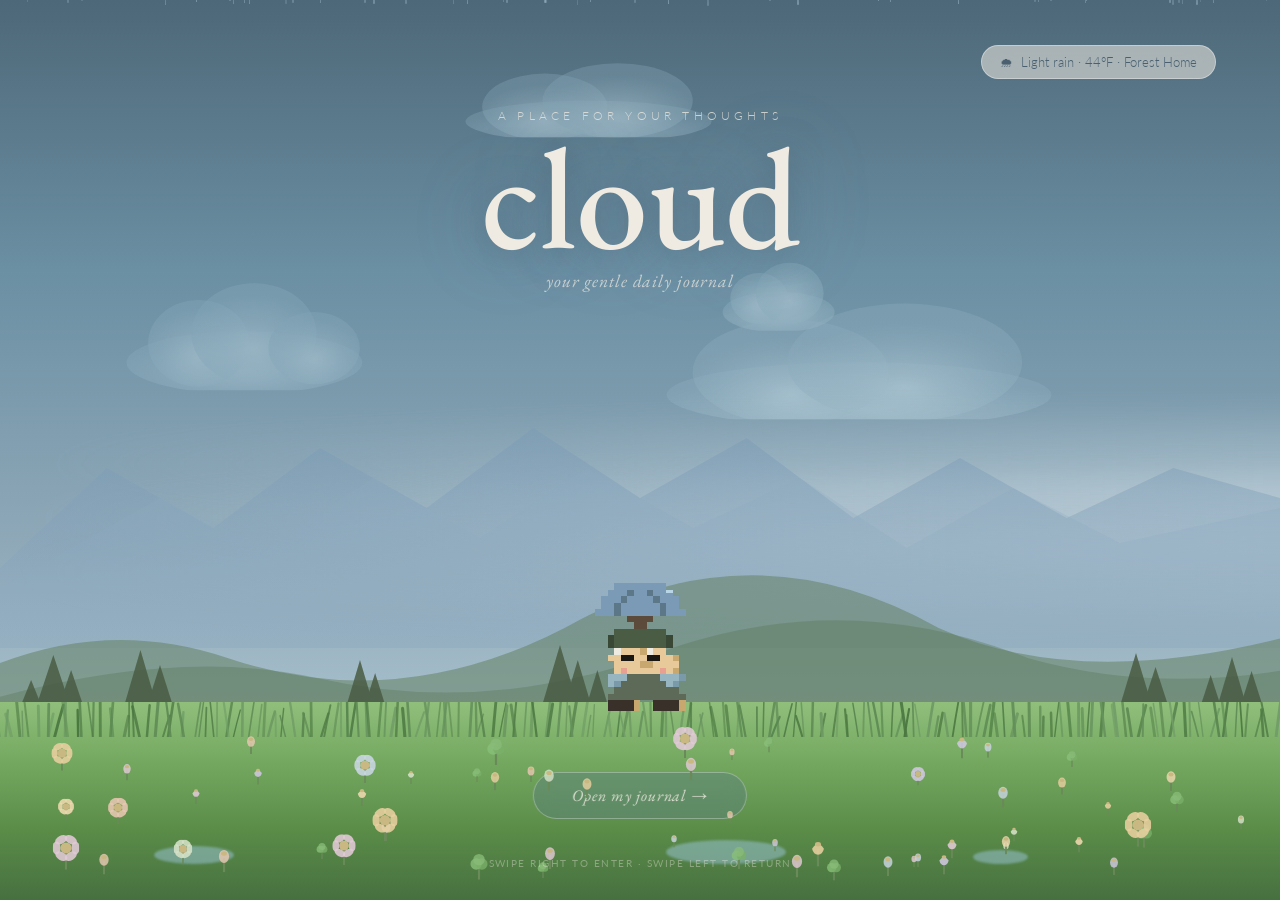
==== index.html @ 0bd7067b "Rename kathy's.html to index.html" ====
<!DOCTYPE html>
<html lang="en">
<head>
<meta charset="UTF-8" />
<meta name="viewport" content="width=device-width, initial-scale=1.0"/>
<title>Cloud — A Gentle Journal</title>
<link href="https://fonts.googleapis.com/css2?family=EB+Garamond:ital,wght@0,400;0,500;0,600;1,400;1,500&family=Lato:wght@300;400&display=swap" rel="stylesheet"/>
<style>
  :root {
    --rain-blue:    #7a9ab5;
    --mist:         #b8cdd8;
    --fog:          #d6e3ea;
    --parchment:    #f0ebe2;
    --moss:         #7a8c6e;
    --bark:         #5c4a3a;
    --ink:          #2e2a26;
    --dusk:         #4a6070;
    --pale-gold:    #c9b882;
    --glass:        rgba(240,235,226,0.55);
    --glass-border: rgba(255,255,255,0.35);
    --journal-bg:   #3d5060;
  }

  * { box-sizing: border-box; margin: 0; padding: 0; }

  body {
    font-family: 'Lato', sans-serif;
    background: #8ea8b8;
    min-height: 100vh;
    overflow-x: hidden;
    color: var(--ink);
    user-select: none;
  }
  textarea, input { user-select: text; }

  .page { display: none; width: 100%; min-height: 100vh; }
  .page.active { display: flex; }

  /* ══ WELCOME PAGE ══ */
  #welcome-page { flex-direction: column; position: relative; overflow: hidden; }

  .sky {
    position: absolute; inset: 0;
    background: linear-gradient(180deg,#4d6878 0%,#6b8fa3 30%,#8ea8b8 60%,#a8c0cc 80%,#c4d6de 100%);
  }

  /* Ghibli sky clouds */
  .cloud-layer { position:absolute; top:0; left:0; width:100%; height:58%; pointer-events:none; overflow:hidden; }
  .ghibli-cloud { position:absolute; pointer-events:none; }
  @keyframes cloudDrift { from{transform:translateX(-110%)} to{transform:translateX(110vw)} }
  @keyframes cloudDriftR { from{transform:translateX(110vw)} to{transform:translateX(-110%)} }

  .mountains { position:absolute; bottom:28%; width:100%; height:260px; pointer-events:none; }
  .mountains svg { width:100%; height:100%; }

  .hills { position:absolute; bottom:18%; width:120%; left:-10%; height:200px; pointer-events:none; }
  .hills svg { width:100%; height:100%; }

  /* Grassy ground */
  .ground { position:absolute; bottom:0; width:100%; height:22%; overflow:hidden; }
  .ground-base {
    position:absolute; inset:0;
    background:linear-gradient(180deg,#90bf7c 0%,#74a860 30%,#5a8c48 65%,#477040 100%);
  }
  #grassSvg { position:absolute; top:-30px; left:0; width:100%; height:65px; }
  #flowerLayer { position:absolute; inset:0; }
  .flower { position:absolute; pointer-events:none; bottom:0; }

  .puddle {
    position:absolute; bottom:4%; border-radius:50%;
    background:rgba(155,198,220,0.5); filter:blur(1px);
    animation:puddleRipple 3.5s ease-in-out infinite;
  }
  @keyframes puddleRipple { 0%,100%{transform:scaleX(1);} 50%{transform:scaleX(1.05);} }
  .puddle-1{width:80px;height:18px;left:12%;}
  .puddle-2{width:120px;height:24px;left:52%;animation-delay:-1.2s;}
  .puddle-3{width:55px;height:14px;left:76%;animation-delay:-0.6s;}

  .trees { position:absolute; bottom:18%; width:100%; pointer-events:none; }

  /* Rain */
  .rain-layer { position:absolute; inset:0; pointer-events:none; overflow:hidden; }
  .drop {
    position:absolute; top:-20px; width:1.5px;
    background:linear-gradient(180deg,transparent,rgba(180,210,230,0.7));
    border-radius:2px; animation:fall linear infinite;
  }
  @keyframes fall { to{transform:translateY(110vh) translateX(28px);opacity:0;} }

  .mist-layer {
    position:absolute; width:200%; height:80px;
    background:linear-gradient(90deg,transparent 0%,rgba(214,227,234,0.55) 30%,rgba(214,227,234,0.7) 50%,rgba(214,227,234,0.55) 70%,transparent 100%);
    border-radius:50%; filter:blur(18px); animation:drift linear infinite; pointer-events:none;
  }
  @keyframes drift { from{transform:translateX(-50%);} to{transform:translateX(0%);} }

  /* Pixel character */
  .character-wrap {
    position:absolute; bottom:21%; left:50%; transform:translateX(-50%);
    animation:bob 5s ease-in-out infinite;
    image-rendering:pixelated;
  }
  @keyframes bob { 0%,100%{transform:translateX(-50%) translateY(0);} 50%{transform:translateX(-50%) translateY(-4px);} }
  .pixel-canvas { image-rendering:pixelated; image-rendering:crisp-edges; display:block; }

  /* Title */
  .title-card { position:absolute; top:12%; left:50%; transform:translateX(-50%); text-align:center; z-index:10; white-space:nowrap; }
  .title-eyebrow { font-family:'Lato',sans-serif; font-weight:300; font-size:0.75rem; letter-spacing:0.35em; color:rgba(240,235,226,0.75); text-transform:uppercase; margin-bottom:10px; }
  .title-main {
    font-family:'EB Garamond',serif; font-size:clamp(5rem,13vw,9rem); font-weight:500;
    color:var(--parchment); line-height:0.9;
    text-shadow:0 2px 30px rgba(74,96,112,0.5),0 0 80px rgba(130,170,190,0.3);
  }
  .title-sub { font-family:'EB Garamond',serif; font-style:italic; font-size:1.1rem; color:rgba(240,235,226,0.7); margin-top:6px; letter-spacing:0.05em; }

  .weather-badge {
    position:absolute; top:5%; right:5%;
    background:var(--glass); border:1px solid var(--glass-border); border-radius:50px;
    padding:8px 18px; backdrop-filter:blur(12px);
    display:flex; align-items:center; gap:8px;
    font-family:'Lato',sans-serif; font-size:0.8rem; font-weight:300; color:var(--dusk); z-index:10;
  }

  .enter-wrap { position:absolute; bottom:9%; left:50%; transform:translateX(-50%); text-align:center; z-index:10; }
  .enter-btn {
    font-family:'EB Garamond',serif; font-size:1rem; font-style:italic;
    color:rgba(240,235,226,0.85); background:rgba(90,120,140,0.35);
    border:1px solid rgba(255,255,255,0.3); border-radius:40px; padding:12px 38px;
    cursor:pointer; backdrop-filter:blur(10px); transition:all 0.35s ease; letter-spacing:0.06em;
  }
  .enter-btn:hover { background:rgba(90,120,140,0.6); color:var(--parchment); transform:translateY(-2px); box-shadow:0 8px 30px rgba(60,90,110,0.4); }

  .swipe-hint {
    position:absolute; bottom:3.5%; left:50%; transform:translateX(-50%);
    font-family:'Lato',sans-serif; font-size:0.62rem; letter-spacing:0.15em; text-transform:uppercase;
    color:rgba(240,235,226,0.38); z-index:10; animation:hintFade 3s ease-in-out infinite; white-space:nowrap;
  }
  @keyframes hintFade { 0%,100%{opacity:0.38;} 50%{opacity:0.7;} }

  /* ══ JOURNAL PAGE ══ */
  #journal-page { flex-direction:row; min-height:100vh; position:relative; overflow:hidden; background:var(--journal-bg); }

  .journal-scene { position:absolute; inset:0; pointer-events:none; z-index:0; }
  .journal-sky {
    position:absolute; inset:0;
    background:linear-gradient(180deg,#263540 0%,#344d5c 40%,#415e6e 70%,#4e6a78 100%);
  }
  .window-pane {
    position:absolute; inset:0;
    background-image:linear-gradient(rgba(255,255,255,0.025) 1px,transparent 1px),linear-gradient(90deg,rgba(255,255,255,0.025) 1px,transparent 1px);
    background-size:90px 90px;
  }
  .journal-rain { position:absolute; inset:0; overflow:hidden; }
  .journal-clouds { position:absolute; top:0; left:0; width:100%; height:50%; overflow:hidden; opacity:0.45; }
  .journal-mountains { position:absolute; bottom:0; width:100%; height:42%; opacity:0.16; }
  .journal-glow {
    position:absolute; bottom:0; left:50%; transform:translateX(-50%);
    width:700px; height:350px;
    background:radial-gradient(ellipse at 50% 100%,rgba(201,184,130,0.14) 0%,rgba(201,184,130,0.05) 50%,transparent 75%);
  }

  /* Sidebar */
  .sidebar {
    width:268px; min-height:100vh;
    background:rgba(26,38,48,0.84); backdrop-filter:blur(22px);
    display:flex; flex-direction:column; padding:36px 22px;
    border-right:1px solid rgba(122,154,181,0.14);
    flex-shrink:0; position:relative; z-index:2;
  }
  .sidebar::before { content:''; position:absolute; top:0; left:0; right:0; height:2px; background:linear-gradient(90deg,#7a9ab5,#8fa080,#c9b882); }
  .sidebar-logo { font-family:'EB Garamond',serif; font-size:1.9rem; font-weight:500; color:var(--fog); margin-bottom:3px; }
  .sidebar-tagline { font-family:'EB Garamond',serif; font-style:italic; font-size:0.82rem; color:rgba(182,205,216,0.42); margin-bottom:32px; }

  .new-entry-btn {
    display:flex; align-items:center; gap:10px;
    background:rgba(122,154,181,0.2); color:var(--fog);
    border:1px solid rgba(122,154,181,0.28); border-radius:12px;
    padding:12px 18px; font-family:'EB Garamond',serif; font-size:0.95rem;
    cursor:pointer; transition:all 0.22s; margin-bottom:28px; width:100%;
  }
  .new-entry-btn:hover { background:rgba(122,154,181,0.35); transform:translateY(-1px); }
  .new-entry-btn .plus { font-size:1.2rem; }

  .sidebar-section-title { font-family:'Lato',sans-serif; font-size:0.6rem; letter-spacing:0.2em; text-transform:uppercase; color:rgba(182,205,216,0.3); margin-bottom:10px; padding-left:4px; }

  .entries-list { flex:1; overflow-y:auto; display:flex; flex-direction:column; gap:4px; scrollbar-width:thin; scrollbar-color:rgba(122,154,181,0.2) transparent; }
  .entry-item { padding:11px 13px; border-radius:9px; cursor:pointer; transition:all 0.18s; border:1px solid transparent; }
  .entry-item:hover { background:rgba(122,154,181,0.12); border-color:rgba(122,154,181,0.15); }
  .entry-item.active { background:rgba(122,154,181,0.2); border-color:rgba(122,154,181,0.25); }
  .entry-item-title { font-family:'EB Garamond',serif; font-size:0.92rem; color:var(--fog); white-space:nowrap; overflow:hidden; text-overflow:ellipsis; margin-bottom:2px; }
  .entry-item-date { font-size:0.67rem; color:rgba(182,205,216,0.38); }
  .entry-item-mood { font-size:0.72rem; margin-top:3px; }

  .sidebar-bottom { margin-top:16px; padding-top:16px; border-top:1px solid rgba(122,154,181,0.1); }
  .back-btn { background:none; border:none; color:rgba(182,205,216,0.38); font-family:'EB Garamond',serif; font-style:italic; font-size:0.85rem; cursor:pointer; transition:color 0.2s; padding:0; }
  .back-btn:hover { color:rgba(182,205,216,0.75); }
  .swipe-note { font-family:'Lato',sans-serif; font-size:0.57rem; letter-spacing:0.1em; color:rgba(182,205,216,0.18); margin-top:5px; text-transform:uppercase; }

  /* Journal main */
  .journal-main { flex:1; display:flex; flex-direction:column; overflow-y:auto; position:relative; z-index:2; }

  /* Paper card */
  .editor-wrap {
    flex:1; display:flex; flex-direction:column;
    max-width:700px; width:100%; margin:44px auto;
    padding:52px 56px;
    background:rgba(240,235,226,0.93); backdrop-filter:blur(18px);
    border-radius:3px;
    box-shadow:0 32px 80px rgba(16,26,36,0.55),0 0 0 1px rgba(255,255,255,0.12),inset 0 1px 0 rgba(255,255,255,0.6);
    position:relative;
  }
  .editor-wrap::before {
    content:''; position:absolute; inset:52px 56px;
    background-image:repeating-linear-gradient(180deg,transparent,transparent 37px,rgba(122,154,181,0.1) 37px,rgba(122,154,181,0.1) 38px);
    pointer-events:none; z-index:0;
  }

  .mood-row { display:flex; align-items:center; gap:8px; margin-bottom:22px; flex-wrap:wrap; position:relative; z-index:1; }
  .mood-label { font-family:'Lato',sans-serif; font-size:0.67rem; letter-spacing:0.18em; text-transform:uppercase; color:rgba(92,74,58,0.48); margin-right:2px; }
  .mood-btn { background:none; border:1px solid rgba(92,74,58,0.17); border-radius:40px; padding:5px 13px; font-size:0.82rem; color:rgba(92,74,58,0.52); cursor:pointer; transition:all 0.2s; }
  .mood-btn:hover,.mood-btn.selected { background:var(--bark); color:var(--parchment); border-color:var(--bark); }

  .entry-date-line { font-family:'EB Garamond',serif; font-style:italic; font-size:0.87rem; color:rgba(92,74,58,0.38); margin-bottom:18px; position:relative; z-index:1; }
  .entry-title-input { font-family:'EB Garamond',serif; font-size:2.2rem; font-weight:500; color:var(--ink); border:none; background:transparent; outline:none; width:100%; margin-bottom:20px; resize:none; line-height:1.2; position:relative; z-index:1; }
  .entry-title-input::placeholder { color:rgba(46,42,38,0.2); }
  .entry-divider { height:1px; background:linear-gradient(90deg,rgba(92,74,58,0.18),transparent); margin-bottom:22px; position:relative; z-index:1; }
  .entry-body-input { font-family:'EB Garamond',serif; font-size:1.12rem; line-height:1.95; color:var(--ink); border:none; background:transparent; outline:none; width:100%; flex:1; resize:none; min-height:300px; position:relative; z-index:1; }
  .entry-body-input::placeholder { color:rgba(46,42,38,0.19); font-style:italic; }
  .editor-toolbar { display:flex; align-items:center; justify-content:space-between; padding-top:18px; border-top:1px solid rgba(92,74,58,0.1); margin-top:18px; position:relative; z-index:1; }
  .word-count { font-size:0.72rem; color:rgba(92,74,58,0.32); letter-spacing:0.08em; }
  .save-btn { font-family:'EB Garamond',serif; font-size:0.92rem; color:var(--parchment); background:linear-gradient(135deg,#7a9ab5,#5e7a8a); border:none; border-radius:30px; padding:10px 30px; cursor:pointer; transition:all 0.25s; letter-spacing:0.04em; }
  .save-btn:hover { transform:translateY(-2px); box-shadow:0 6px 20px rgba(90,130,155,0.5); }
  .save-btn.saved { background:linear-gradient(135deg,#7a8c6e,#5e7055); }

  .view-entry { flex:1; display:flex; flex-direction:column; max-width:700px; width:100%; margin:44px auto; padding:52px 56px; background:rgba(240,235,226,0.93); backdrop-filter:blur(18px); border-radius:3px; box-shadow:0 32px 80px rgba(16,26,36,0.55),0 0 0 1px rgba(255,255,255,0.12); }
  .view-entry-mood { font-size:1.1rem; margin-bottom:8px; }
  .view-entry-date { font-family:'EB Garamond',serif; font-style:italic; font-size:0.87rem; color:rgba(92,74,58,0.42); margin-bottom:18px; }
  .view-entry-title { font-family:'EB Garamond',serif; font-size:2.2rem; font-weight:500; color:var(--ink); margin-bottom:22px; line-height:1.2; }
  .view-entry-divider { height:1px; background:linear-gradient(90deg,rgba(92,74,58,0.18),transparent); margin-bottom:22px; }
  .view-entry-body { font-family:'EB Garamond',serif; font-size:1.12rem; line-height:1.95; color:var(--ink); white-space:pre-wrap; flex:1; }
  .view-entry-actions { display:flex; gap:10px; margin-top:34px; }
  .edit-btn { font-family:'EB Garamond',serif; font-size:0.92rem; background:none; border:1px solid rgba(92,74,58,0.22); border-radius:30px; padding:9px 26px; color:var(--bark); cursor:pointer; transition:all 0.2s; }
  .edit-btn:hover { background:rgba(92,74,58,0.07); }
  .delete-btn { font-family:'EB Garamond',serif; font-size:0.92rem; background:none; border:1px solid rgba(160,60,60,0.22); border-radius:30px; padding:9px 26px; color:rgba(148,55,55,0.7); cursor:pointer; transition:all 0.2s; }
  .delete-btn:hover { background:rgba(160,60,60,0.06); }

  .empty-state { display:flex; flex-direction:column; align-items:center; justify-content:center; flex:1; padding:80px 40px; text-align:center; color:rgba(182,205,216,0.48); }
  .empty-state-glyph { font-size:2.5rem; margin-bottom:18px; opacity:0.45; }
  .empty-state h2 { font-family:'EB Garamond',serif; font-size:1.5rem; font-weight:400; font-style:italic; color:rgba(182,205,216,0.52); margin-bottom:10px; }
  .empty-state p { font-size:0.85rem; line-height:1.7; max-width:300px; }

  .page-transition { position:fixed; inset:0; background:#3a5060; z-index:999; opacity:0; pointer-events:none; transition:opacity 0.38s ease; }
  .page-transition.in { opacity:1; pointer-events:all; }

  .toast { position:fixed; bottom:28px; left:50%; transform:translateX(-50%) translateY(60px); background:rgba(26,38,48,0.95); color:var(--fog); font-family:'EB Garamond',serif; font-style:italic; font-size:0.92rem; padding:11px 26px; border-radius:40px; border:1px solid rgba(122,154,181,0.22); z-index:9999; transition:transform 0.35s cubic-bezier(.34,1.56,.64,1),opacity 0.35s; opacity:0; backdrop-filter:blur(12px); }
  .toast.show { transform:translateX(-50%) translateY(0); opacity:1; }

  ::-webkit-scrollbar { width:4px; }
  ::-webkit-scrollbar-track { background:transparent; }
  ::-webkit-scrollbar-thumb { background:rgba(122,154,181,0.18); border-radius:4px; }
</style>
</head>
<body>

<div class="page-transition" id="transition"></div>
<div class="toast" id="toast"></div>

<!-- ══ WELCOME PAGE ══ -->
<div class="page active" id="welcome-page">
  <div class="sky"></div>
  <div class="cloud-layer" id="cloudLayerWelcome"></div>

  <div class="mist-layer" style="bottom:38%;animation-duration:22s;opacity:0.7;"></div>
  <div class="mist-layer" style="bottom:32%;animation-duration:30s;animation-delay:-8s;opacity:0.5;"></div>
  <div class="mist-layer" style="bottom:44%;animation-duration:18s;animation-delay:-5s;opacity:0.35;"></div>

  <div class="mountains">
    <svg viewBox="0 0 1440 260" preserveAspectRatio="none" xmlns="http://www.w3.org/2000/svg">
      <defs>
        <linearGradient id="mtnG" x1="0" y1="0" x2="0" y2="1">
          <stop offset="0%" stop-color="#7a9ab5" stop-opacity="0.5"/>
          <stop offset="100%" stop-color="#8faabf" stop-opacity="0.3"/>
        </linearGradient>
      </defs>
      <path fill="url(#mtnG)" d="M0,260 L0,180 L120,80 L240,140 L360,60 L480,120 L600,40 L720,110 L840,50 L960,130 L1080,70 L1200,130 L1320,80 L1440,110 L1440,260 Z"/>
      <path fill="rgba(140,170,190,0.28)" d="M0,260 L0,200 L180,110 L300,160 L420,90 L540,150 L660,80 L780,140 L900,90 L1020,160 L1140,100 L1260,155 L1440,120 L1440,260 Z"/>
    </svg>
  </div>

  <div class="hills">
    <svg viewBox="0 0 1728 200" preserveAspectRatio="none" xmlns="http://www.w3.org/2000/svg">
      <path fill="rgba(100,130,100,0.55)" d="M0,200 Q200,60 400,120 Q600,180 800,80 Q1000,-10 1200,90 Q1400,170 1728,60 L1728,200 Z"/>
      <path fill="rgba(90,120,90,0.4)" d="M0,200 Q300,100 500,140 Q700,180 900,110 Q1100,50 1300,120 Q1500,170 1728,100 L1728,200 Z"/>
    </svg>
  </div>

  <div class="trees">
    <svg viewBox="0 0 1440 120" preserveAspectRatio="none" xmlns="http://www.w3.org/2000/svg" style="width:100%;height:120px;">
      <g fill="#4a5c44" opacity="0.85">
        <polygon points="30,120 60,40 90,120"/><polygon points="55,120 80,55 105,120"/><polygon points="10,120 35,65 60,120"/>
        <rect x="57" y="100" width="6" height="20" fill="#3a4a34"/><rect x="82" y="105" width="6" height="15" fill="#3a4a34"/>
        <polygon points="130,120 158,35 186,120"/><polygon points="155,120 180,50 205,120"/>
        <rect x="157" y="98" width="6" height="22" fill="#3a4a34"/>
        <polygon points="380,120 405,45 430,120"/><polygon points="400,120 422,58 444,120"/>
        <rect x="403" y="100" width="6" height="20" fill="#3a4a34"/>
        <polygon points="600,120 630,30 660,120"/><polygon points="625,120 650,45 675,120"/><polygon points="650,120 672,55 694,120"/>
        <rect x="629" y="95" width="7" height="25" fill="#3a4a34"/>
        <polygon points="1250,120 1278,38 1306,120"/><polygon points="1275,120 1300,52 1325,120"/>
        <rect x="1278" y="97" width="6" height="23" fill="#3a4a34"/>
        <polygon points="1360,120 1386,42 1412,120"/><polygon points="1385,120 1408,56 1431,120"/><polygon points="1340,120 1362,60 1384,120"/>
        <rect x="1386" y="100" width="6" height="20" fill="#3a4a34"/>
      </g>
    </svg>
  </div>

  <!-- Grassy ground -->
  <div class="ground">
    <div class="ground-base"></div>
    <svg id="grassSvg" viewBox="0 0 1440 65" preserveAspectRatio="none" xmlns="http://www.w3.org/2000/svg"></svg>
    <div id="flowerLayer"></div>
  </div>

  <div class="puddle puddle-1"></div>
  <div class="puddle puddle-2"></div>
  <div class="puddle puddle-3"></div>

  <div class="rain-layer" id="rainLayer"></div>

  <!-- Pixel character -->
  <div class="character-wrap">
    <canvas class="pixel-canvas" id="pixelChar" width="208" height="256" style="width:104px;height:128px;"></canvas>
  </div>

  <div class="title-card">
    <div class="title-eyebrow">a place for your thoughts</div>
    <div class="title-main">cloud</div>
    <div class="title-sub">your gentle daily journal</div>
  </div>

  <div class="weather-badge">
    <span>🌧</span>
    <span>Light rain · 44°F · Forest Home</span>
  </div>

  <div class="enter-wrap">
    <button class="enter-btn" onclick="goToJournal()">Open my journal →</button>
  </div>
  <div class="swipe-hint">swipe right to enter · swipe left to return</div>
</div>


<!-- ══ JOURNAL PAGE ══ -->
<div class="page" id="journal-page">
  <div class="journal-scene">
    <div class="journal-sky"></div>
    <div class="window-pane"></div>
    <div class="journal-rain" id="journalRain"></div>
    <div class="journal-clouds" id="cloudLayerJournal"></div>
    <div class="journal-mountains">
      <svg viewBox="0 0 1440 300" preserveAspectRatio="none" xmlns="http://www.w3.org/2000/svg" style="width:100%;height:100%;">
        <path fill="rgba(122,154,181,0.55)" d="M0,300 L0,180 L200,80 L380,155 L560,55 L740,135 L920,62 L1100,152 L1280,80 L1440,118 L1440,300 Z"/>
        <path fill="rgba(90,120,140,0.35)" d="M0,300 L0,220 L280,130 L480,200 L680,120 L880,185 L1080,125 L1280,175 L1440,148 L1440,300 Z"/>
      </svg>
    </div>
    <div class="journal-glow"></div>
  </div>

  <div class="sidebar">
    <div class="sidebar-logo">cloud</div>
    <div class="sidebar-tagline">your gentle daily journal</div>
    <button class="new-entry-btn" onclick="openNewEntry()">
      <span class="plus">+</span> New Entry
    </button>
    <div class="sidebar-section-title">Recent entries</div>
    <div class="entries-list" id="entriesList"></div>
    <div class="sidebar-bottom">
      <button class="back-btn" onclick="goToWelcome()">← Return to home</button>
      <div class="swipe-note">or swipe left on trackpad</div>
    </div>
  </div>

  <div class="journal-main">
    <div class="empty-state" id="emptyState">
      <div class="empty-state-glyph">☁</div>
      <h2>The page is yours.</h2>
      <p>Begin a new entry whenever you're ready. There's no right way to start — just write.</p>
    </div>

    <div class="editor-wrap" id="editorWrap" style="display:none;flex-direction:column;">
      <div class="mood-row">
        <span class="mood-label">Feeling</span>
        <button class="mood-btn" data-mood="🌤 calm" onclick="selectMood(this)">🌤 calm</button>
        <button class="mood-btn" data-mood="🌧 melancholy" onclick="selectMood(this)">🌧 melancholy</button>
        <button class="mood-btn" data-mood="☀️ hopeful" onclick="selectMood(this)">☀️ hopeful</button>
        <button class="mood-btn" data-mood="🌪 anxious" onclick="selectMood(this)">🌪 anxious</button>
        <button class="mood-btn" data-mood="🌿 grateful" onclick="selectMood(this)">🌿 grateful</button>
      </div>
      <div class="entry-date-line" id="editorDateLine"></div>
      <textarea class="entry-title-input" id="entryTitle" placeholder="Give this moment a name…" rows="1" oninput="autoResize(this)"></textarea>
      <div class="entry-divider"></div>
      <textarea class="entry-body-input" id="entryBody" placeholder="What's on your mind today? The clouds don't judge…" oninput="updateWordCount()"></textarea>
      <div class="editor-toolbar">
        <span class="word-count" id="wordCount">0 words</span>
        <button class="save-btn" id="saveBtn" onclick="saveEntry()">Save entry</button>
      </div>
    </div>

    <div class="view-entry" id="viewEntry" style="display:none;">
      <div class="view-entry-mood" id="viewMood"></div>
      <div class="view-entry-date" id="viewDate"></div>
      <div class="view-entry-title" id="viewTitle"></div>
      <div class="view-entry-divider"></div>
      <div class="view-entry-body" id="viewBody"></div>
      <div class="view-entry-actions">
        <button class="edit-btn" onclick="editCurrentEntry()">Edit</button>
        <button class="delete-btn" onclick="deleteCurrentEntry()">Delete</button>
      </div>
    </div>
  </div>
</div>

<script>
// ══════════════════════════════════════
// GHIBLI CLOUDS
// ══════════════════════════════════════
function makeClouds(id, count, darkMode) {
  const layer = document.getElementById(id);
  if (!layer) return;
  const templates = [
    (i,dk) => { const c1=dk?'#6a8898':'#a8c2cf', c2=dk?'#557080':'#88aabc';
      return `<svg xmlns="http://www.w3.org/2000/svg" viewBox="0 0 220 95" width="220" height="95">
        <defs><radialGradient id="cg${i}" cx="50%" cy="65%" r="55%">
          <stop offset="0%" stop-color="${c1}" stop-opacity="0.88"/>
          <stop offset="100%" stop-color="${c2}" stop-opacity="0.5"/></radialGradient></defs>
        <ellipse cx="110" cy="72" rx="98" ry="26" fill="url(#cg${i})"/>
        <ellipse cx="72" cy="56" rx="42" ry="36" fill="url(#cg${i})"/>
        <ellipse cx="118" cy="48" rx="52" ry="42" fill="url(#cg${i})"/>
        <ellipse cx="168" cy="60" rx="38" ry="30" fill="url(#cg${i})"/>
      </svg>`; },
    (i,dk) => { const c1=dk?'#7a9ab5':'#b4ccd8', c2=dk?'#5c7888':'#90b0c0';
      return `<svg xmlns="http://www.w3.org/2000/svg" viewBox="0 0 260 75" width="260" height="75">
        <defs><radialGradient id="cg${i}" cx="50%" cy="72%" r="55%">
          <stop offset="0%" stop-color="${c1}" stop-opacity="0.82"/>
          <stop offset="100%" stop-color="${c2}" stop-opacity="0.42"/></radialGradient></defs>
        <ellipse cx="130" cy="60" rx="118" ry="20" fill="url(#cg${i})"/>
        <ellipse cx="88" cy="46" rx="60" ry="32" fill="url(#cg${i})"/>
        <ellipse cx="158" cy="40" rx="72" ry="36" fill="url(#cg${i})"/>
      </svg>`; },
    (i,dk) => { const c1=dk?'#8aacbf':'#c0d4e0', c2=dk?'#6a8898':'#9abcc8';
      return `<svg xmlns="http://www.w3.org/2000/svg" viewBox="0 0 150 88" width="150" height="88">
        <defs><radialGradient id="cg${i}" cx="50%" cy="62%" r="55%">
          <stop offset="0%" stop-color="${c1}" stop-opacity="0.9"/>
          <stop offset="100%" stop-color="${c2}" stop-opacity="0.5"/></radialGradient></defs>
        <ellipse cx="75" cy="66" rx="66" ry="24" fill="url(#cg${i})"/>
        <ellipse cx="52" cy="50" rx="34" ry="30" fill="url(#cg${i})"/>
        <ellipse cx="88" cy="44" rx="40" ry="36" fill="url(#cg${i})"/>
      </svg>`; },
  ];
  for (let i = 0; i < count; i++) {
    const tpl = templates[i % templates.length];
    const scale = 0.65 + Math.random() * 1.0;
    const top = Math.random() * 60;
    const startLeft = Math.random() < 0.6 ? -(250 * scale) : Math.random() * 70 + '%';
    const dur = 55 + Math.random() * 90;
    const delay = -(Math.random() * dur);
    const dir = Math.random() > 0.3 ? 'cloudDrift' : 'cloudDriftR';
    const op = 0.45 + Math.random() * 0.45;

    const w = document.createElement('div');
    w.className = 'ghibli-cloud';
    w.style.cssText = `top:${top}%;left:${typeof startLeft==='string'?startLeft:startLeft+'px'};transform:scale(${scale});transform-origin:top left;opacity:${op};animation:${dir} ${dur}s linear ${delay}s infinite;`;
    w.innerHTML = tpl(id+i, darkMode);
    layer.appendChild(w);
  }
}
makeClouds('cloudLayerWelcome', 11, false);
makeClouds('cloudLayerJournal', 7, true);

// ══════════════════════════════════════
// PIXEL CHARACTER (canvas, 8-bit)
// ══════════════════════════════════════
// We draw at 2x pixel resolution (each "pixel" = 2x2 actual canvas pixels → renders crisp at half CSS size)
const PXSIZE = 13; // canvas pixels per game pixel
const COLS = 16, ROWS = 20;

// Color palette
const P = {
  _: null,                     // transparent
  S: '#e8c99a', k: '#c9a870',  // skin light/dark
  H: '#4a5c44', h: '#384834',  // hat
  C: '#5e6a58', c: '#4a5446',  // coat
  F: '#96b5c0', f: '#7a9aaa',  // scarf
  B: '#3a302a',                // boot
  U: '#7a9ab5', u: '#5c7888',  // umbrella
  N: '#5c4a3a',                // handle
  E: '#1a1612',                // eye
  W: '#f0ebe2',                // eye white
  X: '#e8a090',                // cheek
};

// 16×20 pixel map
const PIX = [
/* 0 */ '....UUUUUUUU....',
/* 1 */ '...UUUuUUuUUU...',
/* 2 */ '..UUUuUUUUuUUU..',
/* 3 */ '..UUuUUUUUUuUU..',
/* 4 */ '.UUUuUUUUUUuUUU.',
/* 5 */ '......NNNN......',
/* 6 */ '.......NN.......',
/* 7 */ '....HHHHHHHH....',
/* 8 */ '...hHHHHHHHHh...',
/* 9 */ '...hHHHHHHHHh...',
/*10 */ '....SSSSkkSS....',
/*11 */ '...SSEESSEESSk..',
/*12 */ '....SSSSkkSSSS..',
/*13 */ '....SXSSSSSXSk..',
/*14 */ '...FFFCCCCCFFFf.',
/*15 */ '...FfCCCCCCCFf..',
/*16 */ '....CCCCCCCCCC..',
/*17 */ '...CCCCCCCCCCCC.',
/*18 */ '...BBBBk..BBBBk.',
/*19 */ '...BBBBk..BBBBk.',
];

function drawPixel(ctx, col, row, color) {
  if (!color) return;
  ctx.fillStyle = color;
  ctx.fillRect(col * PXSIZE, row * PXSIZE, PXSIZE, PXSIZE);
}

let pixFrame = 0;
function drawPixelChar() {
  const canvas = document.getElementById('pixelChar');
  const ctx = canvas.getContext('2d');
  ctx.clearRect(0, 0, canvas.width, canvas.height);

  for (let r = 0; r < PIX.length; r++) {
    for (let c = 0; c < PIX[r].length; c++) {
      const ch = PIX[r][c];
      drawPixel(ctx, c, r, P[ch] || null);
    }
  }

  // Eye shine (animated blink every ~120 frames)
  if (pixFrame % 180 < 10) {
    // blink — draw eyelid over eyes
    ctx.fillStyle = P.S;
    ctx.fillRect(4*PXSIZE, 11*PXSIZE, 2*PXSIZE, PXSIZE);
    ctx.fillRect(9*PXSIZE, 11*PXSIZE, 2*PXSIZE, PXSIZE);
  } else {
    ctx.fillStyle = P.W;
    ctx.fillRect(4*PXSIZE, 10*PXSIZE, PXSIZE, PXSIZE);
    ctx.fillRect(9*PXSIZE, 10*PXSIZE, PXSIZE, PXSIZE);
  }

  // Animated rain drops hitting umbrella — pixel flashes
  const drops = [[2,0],[12,1],[6,2],[10,0],[14,2]];
  drops.forEach((d, i) => {
    if ((pixFrame + i * 17) % 30 < 6) {
      ctx.fillStyle = 'rgba(190,220,235,0.9)';
      ctx.fillRect(d[0]*PXSIZE, d[1]*PXSIZE, PXSIZE, PXSIZE/2);
    }
  });

  pixFrame++;
  requestAnimationFrame(drawPixelChar);
}
drawPixelChar();

// ══════════════════════════════════════
// GRASS
// ══════════════════════════════════════
function generateGrass() {
  const svg = document.getElementById('grassSvg');
  let d = '';
  for (let i = 0; i < 200; i++) {
    const x = (i / 200) * 1440 + (Math.random() * 8 - 4);
    const h = 20 + Math.random() * 32;
    const lean = (Math.random() - 0.45) * 18;
    const w = 1.5 + Math.random() * 2;
    const g = Math.floor(80 + Math.random() * 45);
    d += `<path d="M${x},65 Q${x+lean*0.5},${65-h*0.55} ${x+lean},${65-h}" fill="none" stroke="rgb(${g-10},${g+35},${g-20})" stroke-width="${w}" stroke-linecap="round" opacity="${0.6+Math.random()*0.38}"/>`;
  }
  svg.innerHTML = d;
}
generateGrass();

// ══════════════════════════════════════
// FLOWERS
// ══════════════════════════════════════
function generateFlowers() {
  const layer = document.getElementById('flowerLayer');
  const petalColors = ['#e8d0a0','#e2cad6','#cad6e2','#d5e2c8','#e8c8b2','#f0dab0','#d0c8e0'];
  const stemColor = '#6a8a5a';
  let html = '';
  for (let i = 0; i < 60; i++) {
    const left = Math.random() * 95 + 2;
    const bottom = Math.random() * 65 + 8;
    const scale = 0.7 + Math.random() * 0.8;
    const type = Math.floor(Math.random() * 4);
    const pc = petalColors[Math.floor(Math.random() * petalColors.length)];
    const cc = '#c9b882';
    let svg = '';
    if (type === 0) {
      // daisy
      let petals = '';
      for (let a = 0; a < 6; a++) {
        const ang = (a/6)*Math.PI*2;
        const px = 9 + Math.cos(ang)*6.5, py = 9 + Math.sin(ang)*6.5;
        petals += `<ellipse cx="${px.toFixed(1)}" cy="${py.toFixed(1)}" rx="2.8" ry="4.5" fill="${pc}" opacity="0.88" transform="rotate(${((a/6)*360).toFixed(0)} ${px.toFixed(1)} ${py.toFixed(1)})"/>`;
      }
      svg = `<svg xmlns="http://www.w3.org/2000/svg" width="18" height="24" viewBox="0 0 18 24"><line x1="9" y1="24" x2="9" y2="12" stroke="${stemColor}" stroke-width="1.5"/>${petals}<circle cx="9" cy="9" r="3.8" fill="${cc}"/></svg>`;
    } else if (type === 1) {
      // bell wildflower
      svg = `<svg xmlns="http://www.w3.org/2000/svg" width="12" height="22" viewBox="0 0 12 22"><line x1="6" y1="22" x2="6" y2="10" stroke="${stemColor}" stroke-width="1.5"/><path d="M2,10 Q6,4 10,10 Q9,14 6,14 Q3,14 2,10Z" fill="${pc}" opacity="0.88"/><ellipse cx="6" cy="7" rx="2" ry="1.5" fill="${cc}"/></svg>`;
    } else if (type === 2) {
      // small round clover
      svg = `<svg xmlns="http://www.w3.org/2000/svg" width="16" height="20" viewBox="0 0 16 20"><line x1="8" y1="20" x2="8" y2="10" stroke="${stemColor}" stroke-width="1.5"/><circle cx="6" cy="9" r="4" fill="#8ac07a" opacity="0.78"/><circle cx="10" cy="9" r="4" fill="#7ab06a" opacity="0.78"/><circle cx="8" cy="6" r="4" fill="#88bc78" opacity="0.78"/></svg>`;
    } else {
      // tiny bud
      svg = `<svg xmlns="http://www.w3.org/2000/svg" width="10" height="18" viewBox="0 0 10 18"><line x1="5" y1="18" x2="5" y2="8" stroke="${stemColor}" stroke-width="1.5"/><ellipse cx="5" cy="7" rx="3.5" ry="4.5" fill="${pc}" opacity="0.82"/><ellipse cx="5" cy="5" rx="2" ry="1.5" fill="${cc}"/></svg>`;
    }
    html += `<div class="flower" style="left:${left}%;bottom:${bottom}%;transform:scale(${scale});z-index:${Math.floor(bottom)};">${svg}</div>`;
  }
  layer.innerHTML = html;
}
generateFlowers();

// ══════════════════════════════════════
// RAIN
// ══════════════════════════════════════
function generateRain(layerId, count) {
  const layer = document.getElementById(layerId);
  if (!layer) return;
  for (let i = 0; i < count; i++) {
    const drop = document.createElement('div');
    drop.className = 'drop';
    drop.style.cssText = `left:${Math.random()*106}%;height:${Math.random()*16+10}px;animation-duration:${Math.random()*0.8+0.6}s;animation-delay:-${Math.random()*3}s;opacity:${Math.random()*0.4+0.25};`;
    layer.appendChild(drop);
  }
}
generateRain('rainLayer', 130);
generateRain('journalRain', 80);

// ══════════════════════════════════════
// STATE
// ══════════════════════════════════════
let entries = JSON.parse(localStorage.getItem('cloud_entries') || '[]');
let currentEntryId = null;
let selectedMood = '';
let editingId = null;

// ══════════════════════════════════════
// NAVIGATION
// ══════════════════════════════════════
function goToJournal() {
  const t = document.getElementById('transition');
  t.classList.add('in');
  setTimeout(() => {
    document.getElementById('welcome-page').classList.remove('active');
    document.getElementById('journal-page').classList.add('active');
    renderEntryList();
    t.classList.remove('in');
  }, 360);
}
function goToWelcome() {
  const t = document.getElementById('transition');
  t.classList.add('in');
  setTimeout(() => {
    document.getElementById('journal-page').classList.remove('active');
    document.getElementById('welcome-page').classList.add('active');
    t.classList.remove('in');
  }, 360);
}

// ══════════════════════════════════════
// MAC TRACKPAD SWIPE
// ══════════════════════════════════════
let wheelX = 0, wheelTimer = null;
document.addEventListener('wheel', e => {
  if (Math.abs(e.deltaX) < Math.abs(e.deltaY) * 0.4) return;
  wheelX += e.deltaX;
  clearTimeout(wheelTimer);
  wheelTimer = setTimeout(() => {
    if (Math.abs(wheelX) > 100) {
      const onWelcome = document.getElementById('welcome-page').classList.contains('active');
      const onJournal = document.getElementById('journal-page').classList.contains('active');
      if (onWelcome && wheelX > 0) goToJournal();
      if (onJournal && wheelX < 0) goToWelcome();
    }
    wheelX = 0;
  }, 75);
}, { passive: true });

// Touch swipe fallback
let touchX = null;
document.addEventListener('touchstart', e => { touchX = e.touches[0].clientX; }, {passive:true});
document.addEventListener('touchend', e => {
  if (touchX === null) return;
  const dx = e.changedTouches[0].clientX - touchX;
  if (Math.abs(dx) > 60) {
    const onWelcome = document.getElementById('welcome-page').classList.contains('active');
    const onJournal = document.getElementById('journal-page').classList.contains('active');
    if (onWelcome && dx < 0) goToJournal();
    if (onJournal && dx > 0) goToWelcome();
  }
  touchX = null;
}, {passive:true});

// ══════════════════════════════════════
// EDITOR
// ══════════════════════════════════════
function openNewEntry() {
  editingId = null; selectedMood = ''; currentEntryId = null;
  document.querySelectorAll('.mood-btn').forEach(b => b.classList.remove('selected'));
  document.getElementById('entryTitle').value = '';
  document.getElementById('entryBody').value = '';
  document.getElementById('wordCount').textContent = '0 words';
  document.getElementById('saveBtn').textContent = 'Save entry';
  document.getElementById('saveBtn').className = 'save-btn';
  document.getElementById('editorDateLine').textContent = new Date().toLocaleDateString('en-US',{weekday:'long',year:'numeric',month:'long',day:'numeric'});
  showPanel('editor');
  document.querySelectorAll('.entry-item').forEach(e => e.classList.remove('active'));
}
function selectMood(btn) {
  document.querySelectorAll('.mood-btn').forEach(b => b.classList.remove('selected'));
  btn.classList.add('selected');
  selectedMood = btn.dataset.mood;
}
function autoResize(el) { el.style.height = 'auto'; el.style.height = el.scrollHeight + 'px'; }
function updateWordCount() {
  const t = document.getElementById('entryBody').value.trim();
  const n = t ? t.split(/\s+/).length : 0;
  document.getElementById('wordCount').textContent = n + (n===1?' word':' words');
}
function saveEntry() {
  const title = document.getElementById('entryTitle').value.trim() || 'Untitled';
  const body  = document.getElementById('entryBody').value.trim();
  if (!body) { showToast('Write something first ☁'); return; }
  if (editingId !== null) {
    const idx = entries.findIndex(e => e.id === editingId);
    if (idx > -1) { entries[idx].title = title; entries[idx].body = body; entries[idx].mood = selectedMood; }
    showToast('Entry updated ✓');
  } else {
    entries.unshift({id:Date.now(), title, body, mood:selectedMood, date:new Date().toISOString()});
    showToast('Entry saved ✓');
  }
  localStorage.setItem('cloud_entries', JSON.stringify(entries));
  renderEntryList();
  const btn = document.getElementById('saveBtn');
  btn.textContent = 'Saved ✓'; btn.className = 'save-btn saved';
  setTimeout(() => { btn.textContent = 'Save entry'; btn.className = 'save-btn'; }, 2000);
  editingId = null;
}

// ══════════════════════════════════════
// ENTRY LIST
// ══════════════════════════════════════
function renderEntryList() {
  const list = document.getElementById('entriesList');
  list.innerHTML = '';
  if (!entries.length) {
    list.innerHTML = '<div style="font-family:\'EB Garamond\',serif;font-style:italic;font-size:0.8rem;color:rgba(182,205,216,0.32);padding:6px 4px;">No entries yet</div>';
    return;
  }
  entries.forEach(entry => {
    const d = new Date(entry.date);
    const item = document.createElement('div');
    item.className = 'entry-item' + (entry.id === currentEntryId ? ' active' : '');
    item.innerHTML = `<div class="entry-item-title">${escHtml(entry.title)}</div><div class="entry-item-date">${d.toLocaleDateString('en-US',{month:'short',day:'numeric',year:'numeric'})}</div>${entry.mood?`<div class="entry-item-mood">${entry.mood}</div>`:''}`;
    item.onclick = () => viewEntry(entry.id);
    list.appendChild(item);
  });
}
function viewEntry(id) {
  const entry = entries.find(e => e.id === id);
  if (!entry) return;
  currentEntryId = id;
  document.querySelectorAll('.entry-item').forEach(el => el.classList.remove('active'));
  document.querySelectorAll('.entry-item').forEach(el => {
    if (el.querySelector('.entry-item-title')?.textContent === entry.title) el.classList.add('active');
  });
  const d = new Date(entry.date);
  document.getElementById('viewMood').textContent  = entry.mood || '';
  document.getElementById('viewDate').textContent  = d.toLocaleDateString('en-US',{weekday:'long',year:'numeric',month:'long',day:'numeric'});
  document.getElementById('viewTitle').textContent = entry.title;
  document.getElementById('viewBody').textContent  = entry.body;
  showPanel('view');
  renderEntryList();
}
function editCurrentEntry() {
  const entry = entries.find(e => e.id === currentEntryId);
  if (!entry) return;
  editingId = currentEntryId;
  document.getElementById('entryTitle').value = entry.title;
  document.getElementById('entryBody').value  = entry.body;
  selectedMood = entry.mood || '';
  document.querySelectorAll('.mood-btn').forEach(b => b.classList.toggle('selected', b.dataset.mood === selectedMood));
  updateWordCount();
  document.getElementById('editorDateLine').textContent = new Date(entry.date).toLocaleDateString('en-US',{weekday:'long',year:'numeric',month:'long',day:'numeric'});
  document.getElementById('saveBtn').textContent = 'Save changes';
  showPanel('editor');
}
function deleteCurrentEntry() {
  if (!currentEntryId) return;
  entries = entries.filter(e => e.id !== currentEntryId);
  localStorage.setItem('cloud_entries', JSON.stringify(entries));
  currentEntryId = null;
  renderEntryList();
  showPanel('empty');
  showToast('Entry deleted');
}

// ══════════════════════════════════════
// PANELS
// ══════════════════════════════════════
function showPanel(which) {
  document.getElementById('emptyState').style.display  = which==='empty'  ? 'flex' : 'none';
  document.getElementById('editorWrap').style.display  = which==='editor' ? 'flex' : 'none';
  document.getElementById('viewEntry').style.display   = which==='view'   ? 'flex' : 'none';
}

// ══════════════════════════════════════
// TOAST
// ══════════════════════════════════════
let toastTimer;
function showToast(msg) {
  const t = document.getElementById('toast');
  t.textContent = msg; t.classList.add('show');
  clearTimeout(toastTimer);
  toastTimer = setTimeout(() => t.classList.remove('show'), 2200);
}

function escHtml(s) { return s.replace(/&/g,'&amp;').replace(/</g,'&lt;').replace(/>/g,'&gt;'); }

renderEntryList();
</script>
</body>
</html>
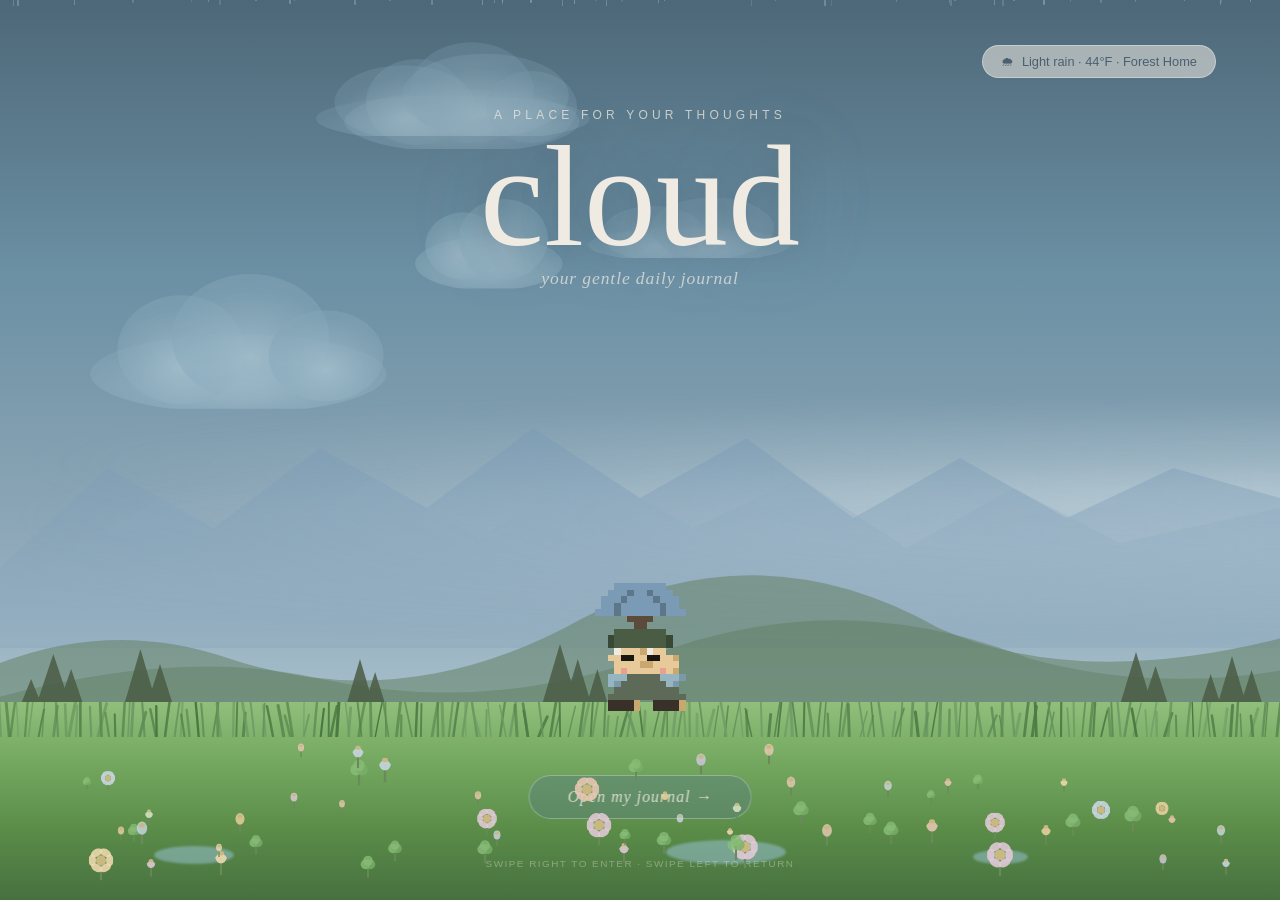
==== commit d2694f2f: "Update index.html updated the font for the title in the main page" ====
--- a/index.html
+++ b/index.html
@@ -4,8 +4,7 @@
 <meta charset="UTF-8" />
 <meta name="viewport" content="width=device-width, initial-scale=1.0"/>
 <title>Cloud — A Gentle Journal</title>
-<link href="https://fonts.googleapis.com/css2?family=EB+Garamond:ital,wght@0,400;0,500;0,600;1,400;1,500&family=Lato:wght@300;400&display=swap" rel="stylesheet"/>
-<style>
+<link href="https://fonts.googleapis.com/css2?family=Press+Start+2P&family=Nunito:ital,wght@0,400;0,600;0,700;1,400&family=Caveat:wght@400;600&display=swap" rel="stylesheet"><style>
   :root {
     --rain-blue:    #7a9ab5;
     --mist:         #b8cdd8;
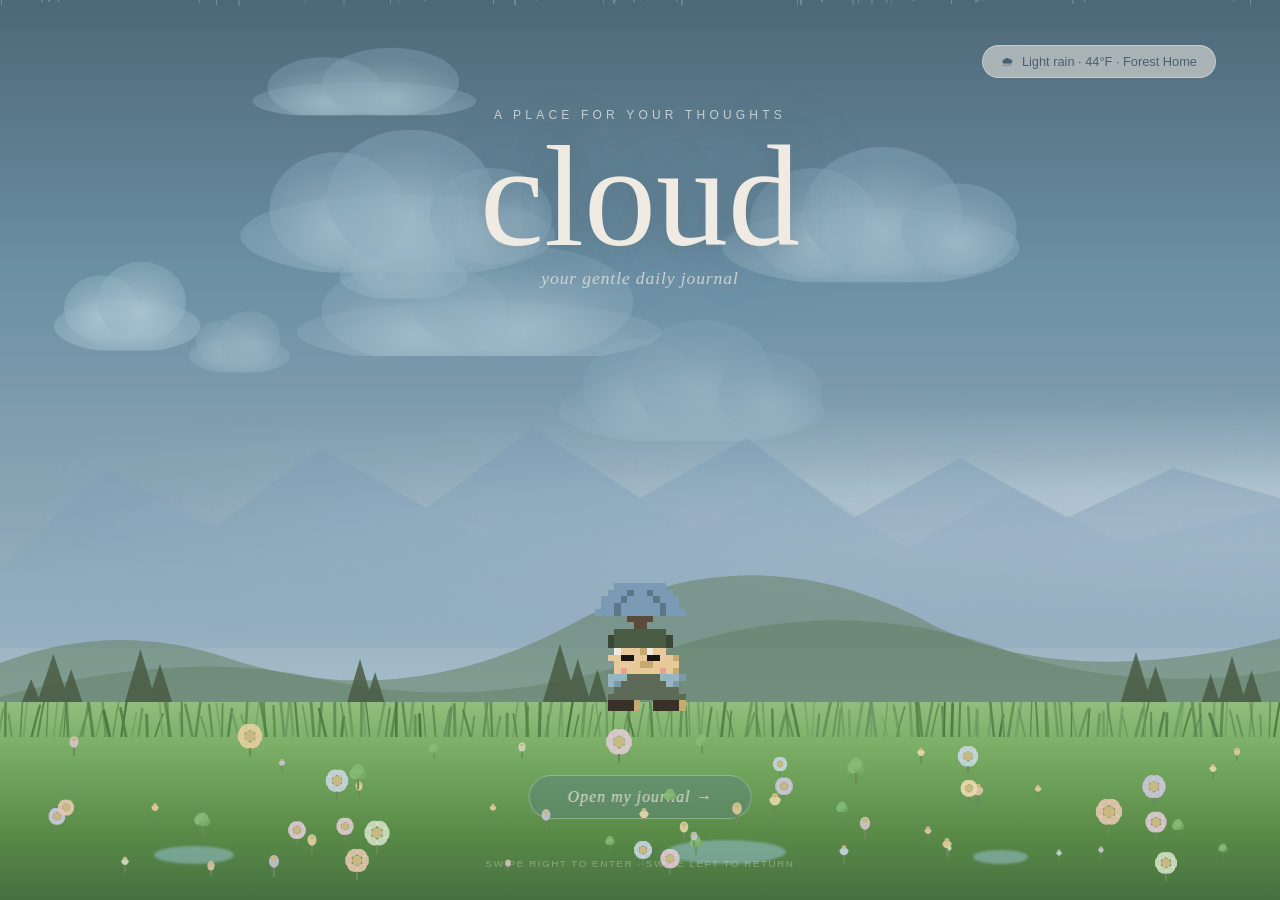
==== commit a685bf6b: "Update index.html testing changing the font of the cover page title" ====
--- a/index.html
+++ b/index.html
@@ -23,7 +23,7 @@
   * { box-sizing: border-box; margin: 0; padding: 0; }
 
   body {
-    font-family: 'Lato', sans-serif;
+    font-family: 'Garamond', sans-serif;
     background: #8ea8b8;
     min-height: 100vh;
     overflow-x: hidden;
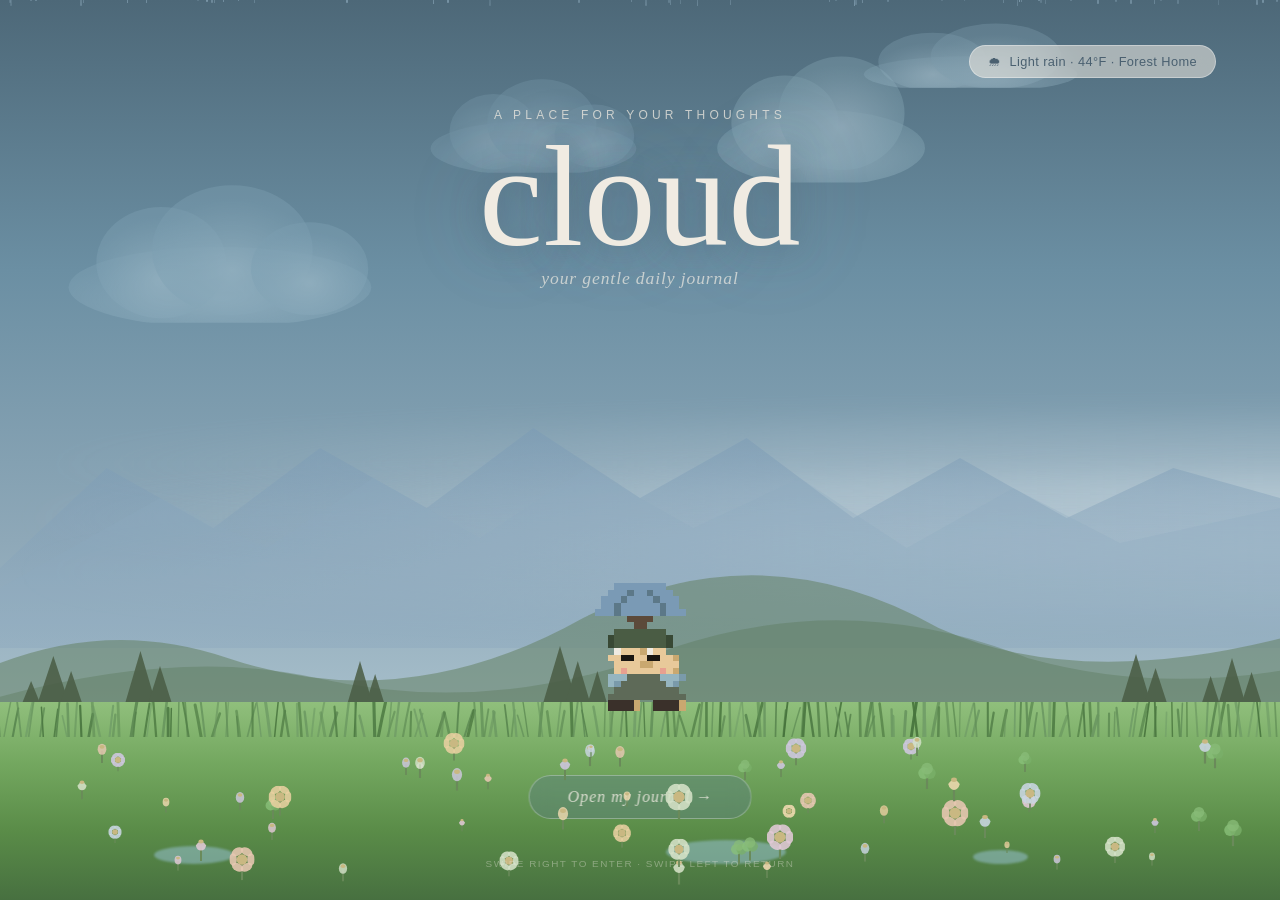
==== commit 2c3284fe: "Update index.html changed font" ====
--- a/index.html
+++ b/index.html
@@ -23,7 +23,7 @@
   * { box-sizing: border-box; margin: 0; padding: 0; }
 
   body {
-    font-family: 'Garamond', sans-serif;
+    font-family:var(--font-pixel);font-size:10px;color:var(--ink);letter-spacing:.04em;
     background: #8ea8b8;
     min-height: 100vh;
     overflow-x: hidden;
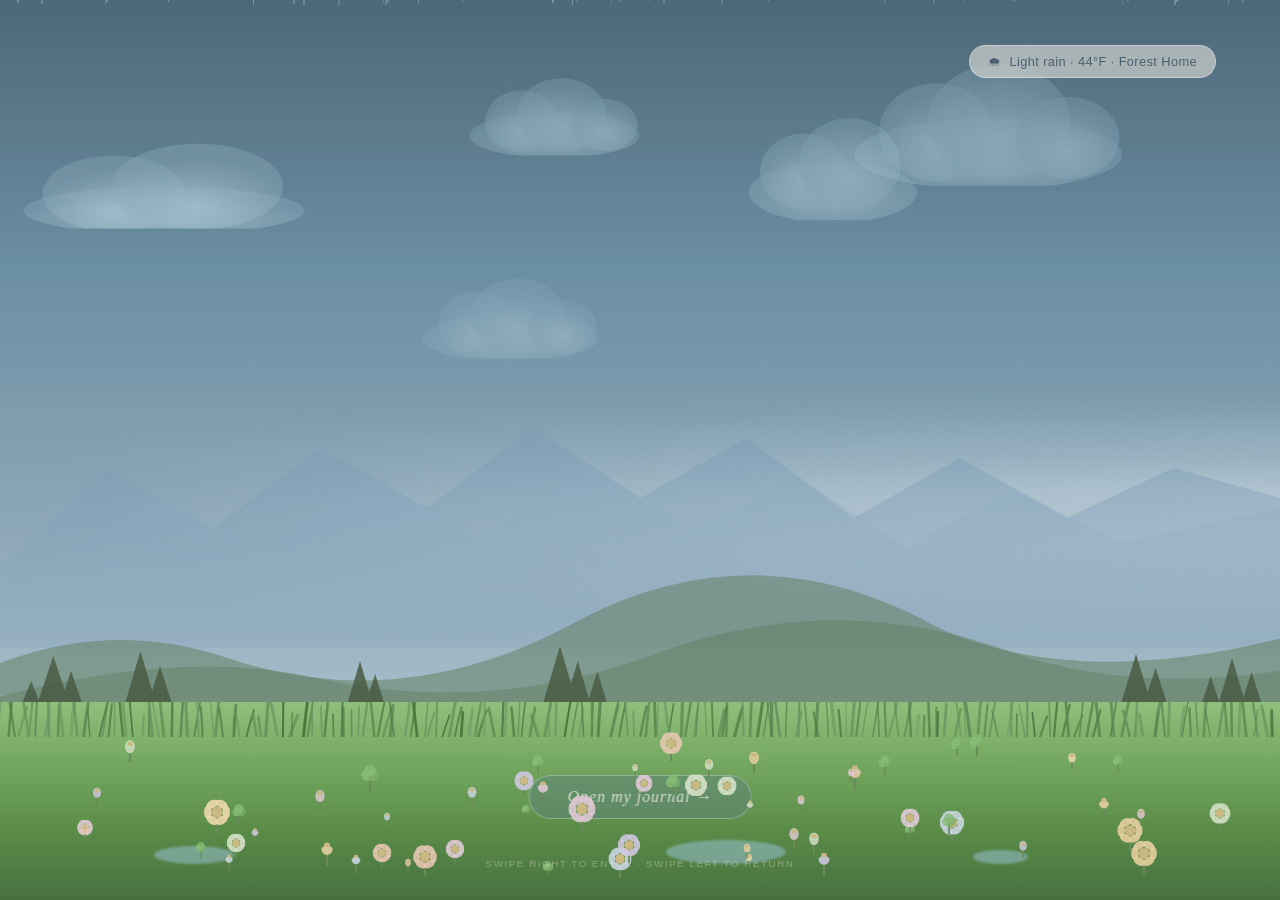
==== commit 73f68e7d: "Update index.html inputted the image from assets (testing)" ====
--- a/index.html
+++ b/index.html
@@ -94,14 +94,8 @@
   @keyframes drift { from{transform:translateX(-50%);} to{transform:translateX(0%);} }
 
   /* Pixel character */
-  .character-wrap {
-    position:absolute; bottom:21%; left:50%; transform:translateX(-50%);
-    animation:bob 5s ease-in-out infinite;
-    image-rendering:pixelated;
-  }
-  @keyframes bob { 0%,100%{transform:translateX(-50%) translateY(0);} 50%{transform:translateX(-50%) translateY(-4px);} }
-  .pixel-canvas { image-rendering:pixelated; image-rendering:crisp-edges; display:block; }
-
+  <img src="assets/your-image-name.jpg">
+ 
   /* Title */
   .title-card { position:absolute; top:12%; left:50%; transform:translateX(-50%); text-align:center; z-index:10; white-space:nowrap; }
   .title-eyebrow { font-family:'Lato',sans-serif; font-weight:300; font-size:0.75rem; letter-spacing:0.35em; color:rgba(240,235,226,0.75); text-transform:uppercase; margin-bottom:10px; }
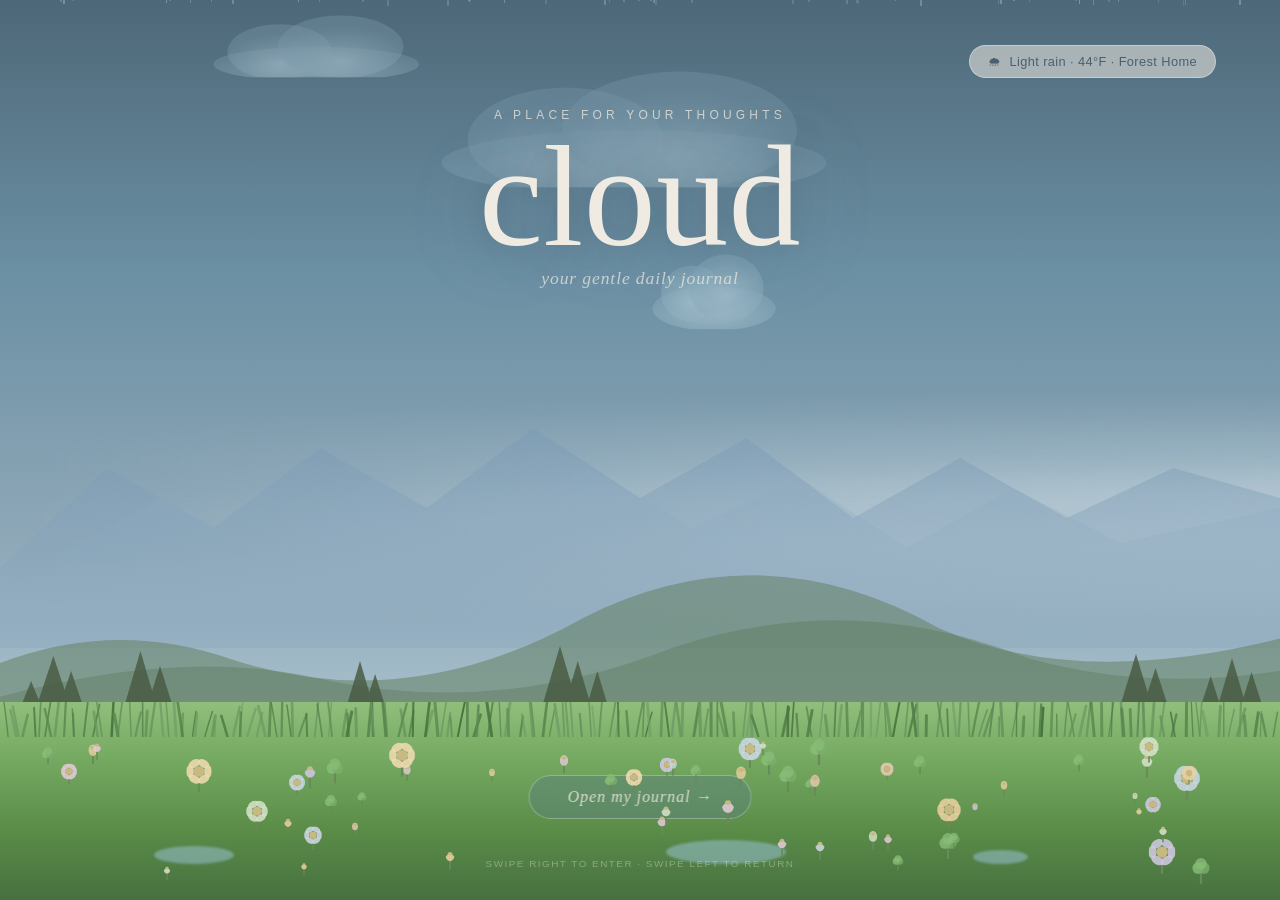
==== commit b3274509: "Update index.html" ====
--- a/index.html
+++ b/index.html
@@ -92,9 +92,6 @@
     border-radius:50%; filter:blur(18px); animation:drift linear infinite; pointer-events:none;
   }
   @keyframes drift { from{transform:translateX(-50%);} to{transform:translateX(0%);} }
-
-  /* Pixel character */
-  <img src="assets/your-image-name.jpg">
  
   /* Title */
   .title-card { position:absolute; top:12%; left:50%; transform:translateX(-50%); text-align:center; z-index:10; white-space:nowrap; }
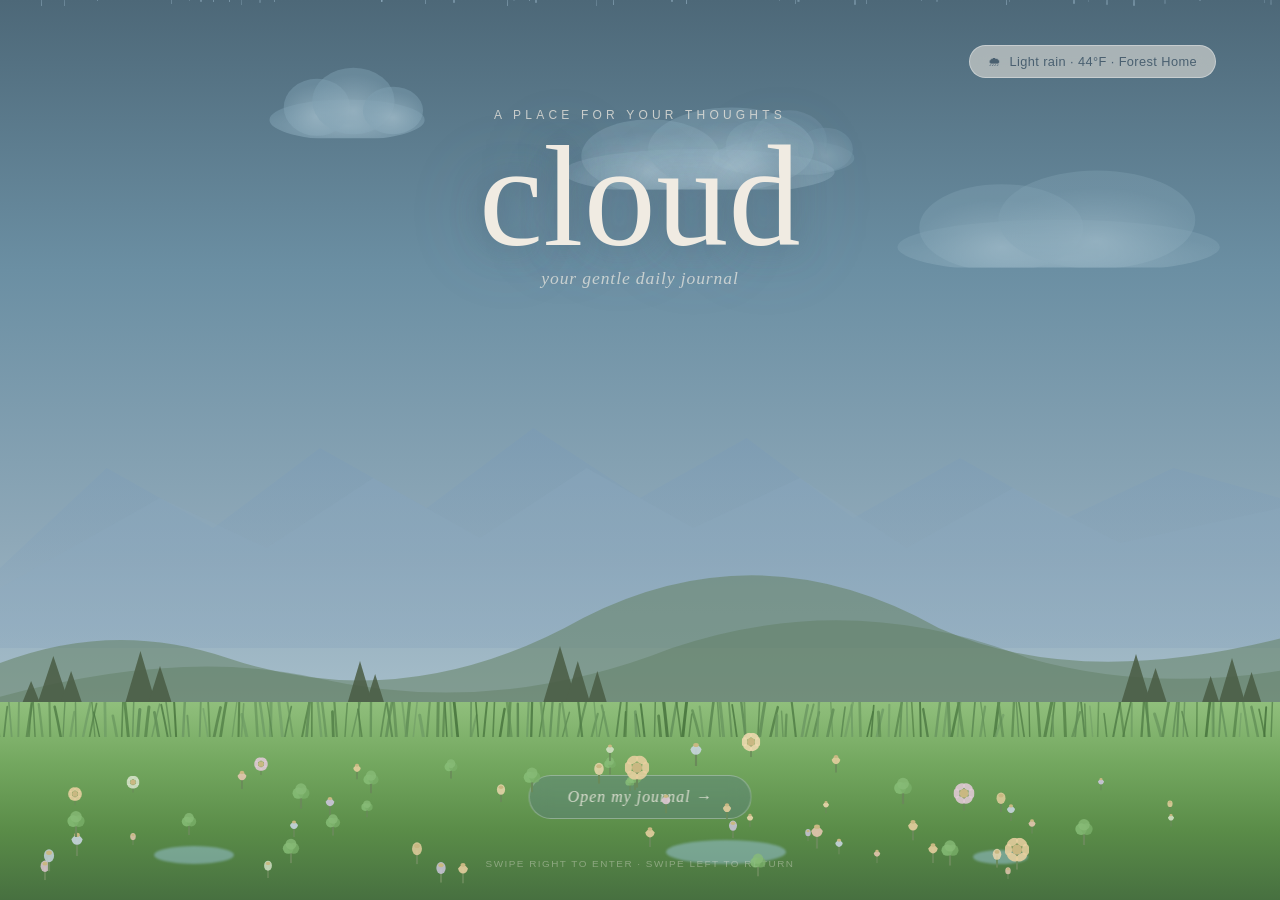
==== commit 881825b3: "Update index.html" ====
--- a/index.html
+++ b/index.html
@@ -86,6 +86,8 @@
   }
   @keyframes fall { to{transform:translateY(110vh) translateX(28px);opacity:0;} }
 
+  <img src="assets/pixel_character)placeholder.png">
+  
   .mist-layer {
     position:absolute; width:200%; height:80px;
     background:linear-gradient(90deg,transparent 0%,rgba(214,227,234,0.55) 30%,rgba(214,227,234,0.7) 50%,rgba(214,227,234,0.55) 70%,transparent 100%);
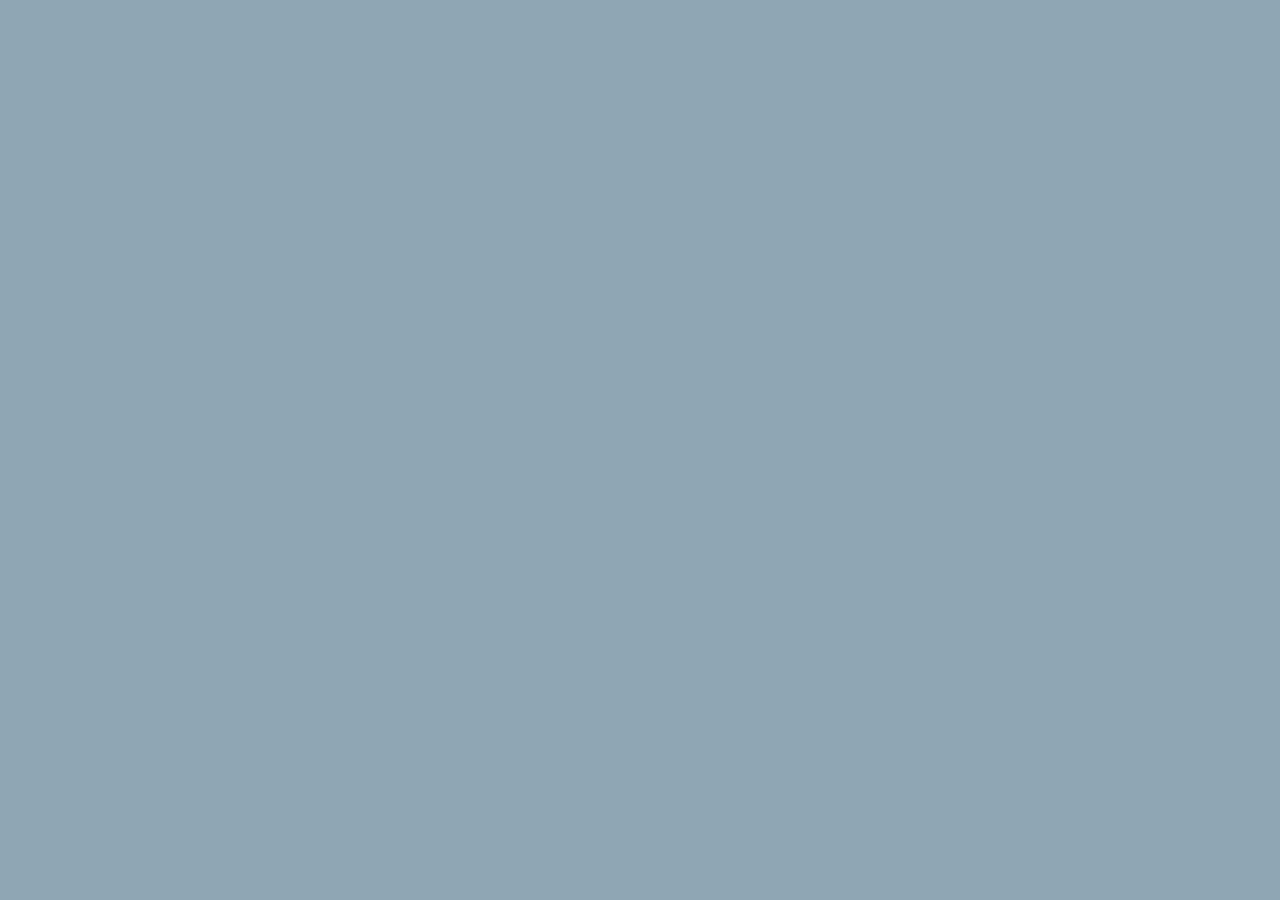
==== commit 979179e8: "Update index.html" ====
--- a/index.html
+++ b/index.html
@@ -85,8 +85,6 @@
     border-radius:2px; animation:fall linear infinite;
   }
   @keyframes fall { to{transform:translateY(110vh) translateX(28px);opacity:0;} }
-
-  <img src="assets/pixel_character)placeholder.png">
   
   .mist-layer {
     position:absolute; width:200%; height:80px;
@@ -128,134 +126,6 @@
     color:rgba(240,235,226,0.38); z-index:10; animation:hintFade 3s ease-in-out infinite; white-space:nowrap;
   }
   @keyframes hintFade { 0%,100%{opacity:0.38;} 50%{opacity:0.7;} }
-
-  /* ══ JOURNAL PAGE ══ */
-  #journal-page { flex-direction:row; min-height:100vh; position:relative; overflow:hidden; background:var(--journal-bg); }
-
-  .journal-scene { position:absolute; inset:0; pointer-events:none; z-index:0; }
-  .journal-sky {
-    position:absolute; inset:0;
-    background:linear-gradient(180deg,#263540 0%,#344d5c 40%,#415e6e 70%,#4e6a78 100%);
-  }
-  .window-pane {
-    position:absolute; inset:0;
-    background-image:linear-gradient(rgba(255,255,255,0.025) 1px,transparent 1px),linear-gradient(90deg,rgba(255,255,255,0.025) 1px,transparent 1px);
-    background-size:90px 90px;
-  }
-  .journal-rain { position:absolute; inset:0; overflow:hidden; }
-  .journal-clouds { position:absolute; top:0; left:0; width:100%; height:50%; overflow:hidden; opacity:0.45; }
-  .journal-mountains { position:absolute; bottom:0; width:100%; height:42%; opacity:0.16; }
-  .journal-glow {
-    position:absolute; bottom:0; left:50%; transform:translateX(-50%);
-    width:700px; height:350px;
-    background:radial-gradient(ellipse at 50% 100%,rgba(201,184,130,0.14) 0%,rgba(201,184,130,0.05) 50%,transparent 75%);
-  }
-
-  /* Sidebar */
-  .sidebar {
-    width:268px; min-height:100vh;
-    background:rgba(26,38,48,0.84); backdrop-filter:blur(22px);
-    display:flex; flex-direction:column; padding:36px 22px;
-    border-right:1px solid rgba(122,154,181,0.14);
-    flex-shrink:0; position:relative; z-index:2;
-  }
-  .sidebar::before { content:''; position:absolute; top:0; left:0; right:0; height:2px; background:linear-gradient(90deg,#7a9ab5,#8fa080,#c9b882); }
-  .sidebar-logo { font-family:'EB Garamond',serif; font-size:1.9rem; font-weight:500; color:var(--fog); margin-bottom:3px; }
-  .sidebar-tagline { font-family:'EB Garamond',serif; font-style:italic; font-size:0.82rem; color:rgba(182,205,216,0.42); margin-bottom:32px; }
-
-  .new-entry-btn {
-    display:flex; align-items:center; gap:10px;
-    background:rgba(122,154,181,0.2); color:var(--fog);
-    border:1px solid rgba(122,154,181,0.28); border-radius:12px;
-    padding:12px 18px; font-family:'EB Garamond',serif; font-size:0.95rem;
-    cursor:pointer; transition:all 0.22s; margin-bottom:28px; width:100%;
-  }
-  .new-entry-btn:hover { background:rgba(122,154,181,0.35); transform:translateY(-1px); }
-  .new-entry-btn .plus { font-size:1.2rem; }
-
-  .sidebar-section-title { font-family:'Lato',sans-serif; font-size:0.6rem; letter-spacing:0.2em; text-transform:uppercase; color:rgba(182,205,216,0.3); margin-bottom:10px; padding-left:4px; }
-
-  .entries-list { flex:1; overflow-y:auto; display:flex; flex-direction:column; gap:4px; scrollbar-width:thin; scrollbar-color:rgba(122,154,181,0.2) transparent; }
-  .entry-item { padding:11px 13px; border-radius:9px; cursor:pointer; transition:all 0.18s; border:1px solid transparent; }
-  .entry-item:hover { background:rgba(122,154,181,0.12); border-color:rgba(122,154,181,0.15); }
-  .entry-item.active { background:rgba(122,154,181,0.2); border-color:rgba(122,154,181,0.25); }
-  .entry-item-title { font-family:'EB Garamond',serif; font-size:0.92rem; color:var(--fog); white-space:nowrap; overflow:hidden; text-overflow:ellipsis; margin-bottom:2px; }
-  .entry-item-date { font-size:0.67rem; color:rgba(182,205,216,0.38); }
-  .entry-item-mood { font-size:0.72rem; margin-top:3px; }
-
-  .sidebar-bottom { margin-top:16px; padding-top:16px; border-top:1px solid rgba(122,154,181,0.1); }
-  .back-btn { background:none; border:none; color:rgba(182,205,216,0.38); font-family:'EB Garamond',serif; font-style:italic; font-size:0.85rem; cursor:pointer; transition:color 0.2s; padding:0; }
-  .back-btn:hover { color:rgba(182,205,216,0.75); }
-  .swipe-note { font-family:'Lato',sans-serif; font-size:0.57rem; letter-spacing:0.1em; color:rgba(182,205,216,0.18); margin-top:5px; text-transform:uppercase; }
-
-  /* Journal main */
-  .journal-main { flex:1; display:flex; flex-direction:column; overflow-y:auto; position:relative; z-index:2; }
-
-  /* Paper card */
-  .editor-wrap {
-    flex:1; display:flex; flex-direction:column;
-    max-width:700px; width:100%; margin:44px auto;
-    padding:52px 56px;
-    background:rgba(240,235,226,0.93); backdrop-filter:blur(18px);
-    border-radius:3px;
-    box-shadow:0 32px 80px rgba(16,26,36,0.55),0 0 0 1px rgba(255,255,255,0.12),inset 0 1px 0 rgba(255,255,255,0.6);
-    position:relative;
-  }
-  .editor-wrap::before {
-    content:''; position:absolute; inset:52px 56px;
-    background-image:repeating-linear-gradient(180deg,transparent,transparent 37px,rgba(122,154,181,0.1) 37px,rgba(122,154,181,0.1) 38px);
-    pointer-events:none; z-index:0;
-  }
-
-  .mood-row { display:flex; align-items:center; gap:8px; margin-bottom:22px; flex-wrap:wrap; position:relative; z-index:1; }
-  .mood-label { font-family:'Lato',sans-serif; font-size:0.67rem; letter-spacing:0.18em; text-transform:uppercase; color:rgba(92,74,58,0.48); margin-right:2px; }
-  .mood-btn { background:none; border:1px solid rgba(92,74,58,0.17); border-radius:40px; padding:5px 13px; font-size:0.82rem; color:rgba(92,74,58,0.52); cursor:pointer; transition:all 0.2s; }
-  .mood-btn:hover,.mood-btn.selected { background:var(--bark); color:var(--parchment); border-color:var(--bark); }
-
-  .entry-date-line { font-family:'EB Garamond',serif; font-style:italic; font-size:0.87rem; color:rgba(92,74,58,0.38); margin-bottom:18px; position:relative; z-index:1; }
-  .entry-title-input { font-family:'EB Garamond',serif; font-size:2.2rem; font-weight:500; color:var(--ink); border:none; background:transparent; outline:none; width:100%; margin-bottom:20px; resize:none; line-height:1.2; position:relative; z-index:1; }
-  .entry-title-input::placeholder { color:rgba(46,42,38,0.2); }
-  .entry-divider { height:1px; background:linear-gradient(90deg,rgba(92,74,58,0.18),transparent); margin-bottom:22px; position:relative; z-index:1; }
-  .entry-body-input { font-family:'EB Garamond',serif; font-size:1.12rem; line-height:1.95; color:var(--ink); border:none; background:transparent; outline:none; width:100%; flex:1; resize:none; min-height:300px; position:relative; z-index:1; }
-  .entry-body-input::placeholder { color:rgba(46,42,38,0.19); font-style:italic; }
-  .editor-toolbar { display:flex; align-items:center; justify-content:space-between; padding-top:18px; border-top:1px solid rgba(92,74,58,0.1); margin-top:18px; position:relative; z-index:1; }
-  .word-count { font-size:0.72rem; color:rgba(92,74,58,0.32); letter-spacing:0.08em; }
-  .save-btn { font-family:'EB Garamond',serif; font-size:0.92rem; color:var(--parchment); background:linear-gradient(135deg,#7a9ab5,#5e7a8a); border:none; border-radius:30px; padding:10px 30px; cursor:pointer; transition:all 0.25s; letter-spacing:0.04em; }
-  .save-btn:hover { transform:translateY(-2px); box-shadow:0 6px 20px rgba(90,130,155,0.5); }
-  .save-btn.saved { background:linear-gradient(135deg,#7a8c6e,#5e7055); }
-
-  .view-entry { flex:1; display:flex; flex-direction:column; max-width:700px; width:100%; margin:44px auto; padding:52px 56px; background:rgba(240,235,226,0.93); backdrop-filter:blur(18px); border-radius:3px; box-shadow:0 32px 80px rgba(16,26,36,0.55),0 0 0 1px rgba(255,255,255,0.12); }
-  .view-entry-mood { font-size:1.1rem; margin-bottom:8px; }
-  .view-entry-date { font-family:'EB Garamond',serif; font-style:italic; font-size:0.87rem; color:rgba(92,74,58,0.42); margin-bottom:18px; }
-  .view-entry-title { font-family:'EB Garamond',serif; font-size:2.2rem; font-weight:500; color:var(--ink); margin-bottom:22px; line-height:1.2; }
-  .view-entry-divider { height:1px; background:linear-gradient(90deg,rgba(92,74,58,0.18),transparent); margin-bottom:22px; }
-  .view-entry-body { font-family:'EB Garamond',serif; font-size:1.12rem; line-height:1.95; color:var(--ink); white-space:pre-wrap; flex:1; }
-  .view-entry-actions { display:flex; gap:10px; margin-top:34px; }
-  .edit-btn { font-family:'EB Garamond',serif; font-size:0.92rem; background:none; border:1px solid rgba(92,74,58,0.22); border-radius:30px; padding:9px 26px; color:var(--bark); cursor:pointer; transition:all 0.2s; }
-  .edit-btn:hover { background:rgba(92,74,58,0.07); }
-  .delete-btn { font-family:'EB Garamond',serif; font-size:0.92rem; background:none; border:1px solid rgba(160,60,60,0.22); border-radius:30px; padding:9px 26px; color:rgba(148,55,55,0.7); cursor:pointer; transition:all 0.2s; }
-  .delete-btn:hover { background:rgba(160,60,60,0.06); }
-
-  .empty-state { display:flex; flex-direction:column; align-items:center; justify-content:center; flex:1; padding:80px 40px; text-align:center; color:rgba(182,205,216,0.48); }
-  .empty-state-glyph { font-size:2.5rem; margin-bottom:18px; opacity:0.45; }
-  .empty-state h2 { font-family:'EB Garamond',serif; font-size:1.5rem; font-weight:400; font-style:italic; color:rgba(182,205,216,0.52); margin-bottom:10px; }
-  .empty-state p { font-size:0.85rem; line-height:1.7; max-width:300px; }
-
-  .page-transition { position:fixed; inset:0; background:#3a5060; z-index:999; opacity:0; pointer-events:none; transition:opacity 0.38s ease; }
-  .page-transition.in { opacity:1; pointer-events:all; }
-
-  .toast { position:fixed; bottom:28px; left:50%; transform:translateX(-50%) translateY(60px); background:rgba(26,38,48,0.95); color:var(--fog); font-family:'EB Garamond',serif; font-style:italic; font-size:0.92rem; padding:11px 26px; border-radius:40px; border:1px solid rgba(122,154,181,0.22); z-index:9999; transition:transform 0.35s cubic-bezier(.34,1.56,.64,1),opacity 0.35s; opacity:0; backdrop-filter:blur(12px); }
-  .toast.show { transform:translateX(-50%) translateY(0); opacity:1; }
-
-  ::-webkit-scrollbar { width:4px; }
-  ::-webkit-scrollbar-track { background:transparent; }
-  ::-webkit-scrollbar-thumb { background:rgba(122,154,181,0.18); border-radius:4px; }
-</style>
-</head>
-<body>
-
-<div class="page-transition" id="transition"></div>
-<div class="toast" id="toast"></div>
 
 <!-- ══ WELCOME PAGE ══ -->
 <div class="page active" id="welcome-page">
@@ -318,11 +188,6 @@
 
   <div class="rain-layer" id="rainLayer"></div>
 
-  <!-- Pixel character -->
-  <div class="character-wrap">
-    <canvas class="pixel-canvas" id="pixelChar" width="208" height="256" style="width:104px;height:128px;"></canvas>
-  </div>
-
   <div class="title-card">
     <div class="title-eyebrow">a place for your thoughts</div>
     <div class="title-main">cloud</div>
@@ -338,77 +203,6 @@
     <button class="enter-btn" onclick="goToJournal()">Open my journal →</button>
   </div>
   <div class="swipe-hint">swipe right to enter · swipe left to return</div>
-</div>
-
-
-<!-- ══ JOURNAL PAGE ══ -->
-<div class="page" id="journal-page">
-  <div class="journal-scene">
-    <div class="journal-sky"></div>
-    <div class="window-pane"></div>
-    <div class="journal-rain" id="journalRain"></div>
-    <div class="journal-clouds" id="cloudLayerJournal"></div>
-    <div class="journal-mountains">
-      <svg viewBox="0 0 1440 300" preserveAspectRatio="none" xmlns="http://www.w3.org/2000/svg" style="width:100%;height:100%;">
-        <path fill="rgba(122,154,181,0.55)" d="M0,300 L0,180 L200,80 L380,155 L560,55 L740,135 L920,62 L1100,152 L1280,80 L1440,118 L1440,300 Z"/>
-        <path fill="rgba(90,120,140,0.35)" d="M0,300 L0,220 L280,130 L480,200 L680,120 L880,185 L1080,125 L1280,175 L1440,148 L1440,300 Z"/>
-      </svg>
-    </div>
-    <div class="journal-glow"></div>
-  </div>
-
-  <div class="sidebar">
-    <div class="sidebar-logo">cloud</div>
-    <div class="sidebar-tagline">your gentle daily journal</div>
-    <button class="new-entry-btn" onclick="openNewEntry()">
-      <span class="plus">+</span> New Entry
-    </button>
-    <div class="sidebar-section-title">Recent entries</div>
-    <div class="entries-list" id="entriesList"></div>
-    <div class="sidebar-bottom">
-      <button class="back-btn" onclick="goToWelcome()">← Return to home</button>
-      <div class="swipe-note">or swipe left on trackpad</div>
-    </div>
-  </div>
-
-  <div class="journal-main">
-    <div class="empty-state" id="emptyState">
-      <div class="empty-state-glyph">☁</div>
-      <h2>The page is yours.</h2>
-      <p>Begin a new entry whenever you're ready. There's no right way to start — just write.</p>
-    </div>
-
-    <div class="editor-wrap" id="editorWrap" style="display:none;flex-direction:column;">
-      <div class="mood-row">
-        <span class="mood-label">Feeling</span>
-        <button class="mood-btn" data-mood="🌤 calm" onclick="selectMood(this)">🌤 calm</button>
-        <button class="mood-btn" data-mood="🌧 melancholy" onclick="selectMood(this)">🌧 melancholy</button>
-        <button class="mood-btn" data-mood="☀️ hopeful" onclick="selectMood(this)">☀️ hopeful</button>
-        <button class="mood-btn" data-mood="🌪 anxious" onclick="selectMood(this)">🌪 anxious</button>
-        <button class="mood-btn" data-mood="🌿 grateful" onclick="selectMood(this)">🌿 grateful</button>
-      </div>
-      <div class="entry-date-line" id="editorDateLine"></div>
-      <textarea class="entry-title-input" id="entryTitle" placeholder="Give this moment a name…" rows="1" oninput="autoResize(this)"></textarea>
-      <div class="entry-divider"></div>
-      <textarea class="entry-body-input" id="entryBody" placeholder="What's on your mind today? The clouds don't judge…" oninput="updateWordCount()"></textarea>
-      <div class="editor-toolbar">
-        <span class="word-count" id="wordCount">0 words</span>
-        <button class="save-btn" id="saveBtn" onclick="saveEntry()">Save entry</button>
-      </div>
-    </div>
-
-    <div class="view-entry" id="viewEntry" style="display:none;">
-      <div class="view-entry-mood" id="viewMood"></div>
-      <div class="view-entry-date" id="viewDate"></div>
-      <div class="view-entry-title" id="viewTitle"></div>
-      <div class="view-entry-divider"></div>
-      <div class="view-entry-body" id="viewBody"></div>
-      <div class="view-entry-actions">
-        <button class="edit-btn" onclick="editCurrentEntry()">Edit</button>
-        <button class="delete-btn" onclick="deleteCurrentEntry()">Delete</button>
-      </div>
-    </div>
-  </div>
 </div>
 
 <script>
@@ -469,97 +263,6 @@
 makeClouds('cloudLayerJournal', 7, true);
 
 // ══════════════════════════════════════
-// PIXEL CHARACTER (canvas, 8-bit)
-// ══════════════════════════════════════
-// We draw at 2x pixel resolution (each "pixel" = 2x2 actual canvas pixels → renders crisp at half CSS size)
-const PXSIZE = 13; // canvas pixels per game pixel
-const COLS = 16, ROWS = 20;
-
-// Color palette
-const P = {
-  _: null,                     // transparent
-  S: '#e8c99a', k: '#c9a870',  // skin light/dark
-  H: '#4a5c44', h: '#384834',  // hat
-  C: '#5e6a58', c: '#4a5446',  // coat
-  F: '#96b5c0', f: '#7a9aaa',  // scarf
-  B: '#3a302a',                // boot
-  U: '#7a9ab5', u: '#5c7888',  // umbrella
-  N: '#5c4a3a',                // handle
-  E: '#1a1612',                // eye
-  W: '#f0ebe2',                // eye white
-  X: '#e8a090',                // cheek
-};
-
-// 16×20 pixel map
-const PIX = [
-/* 0 */ '....UUUUUUUU....',
-/* 1 */ '...UUUuUUuUUU...',
-/* 2 */ '..UUUuUUUUuUUU..',
-/* 3 */ '..UUuUUUUUUuUU..',
-/* 4 */ '.UUUuUUUUUUuUUU.',
-/* 5 */ '......NNNN......',
-/* 6 */ '.......NN.......',
-/* 7 */ '....HHHHHHHH....',
-/* 8 */ '...hHHHHHHHHh...',
-/* 9 */ '...hHHHHHHHHh...',
-/*10 */ '....SSSSkkSS....',
-/*11 */ '...SSEESSEESSk..',
-/*12 */ '....SSSSkkSSSS..',
-/*13 */ '....SXSSSSSXSk..',
-/*14 */ '...FFFCCCCCFFFf.',
-/*15 */ '...FfCCCCCCCFf..',
-/*16 */ '....CCCCCCCCCC..',
-/*17 */ '...CCCCCCCCCCCC.',
-/*18 */ '...BBBBk..BBBBk.',
-/*19 */ '...BBBBk..BBBBk.',
-];
-
-function drawPixel(ctx, col, row, color) {
-  if (!color) return;
-  ctx.fillStyle = color;
-  ctx.fillRect(col * PXSIZE, row * PXSIZE, PXSIZE, PXSIZE);
-}
-
-let pixFrame = 0;
-function drawPixelChar() {
-  const canvas = document.getElementById('pixelChar');
-  const ctx = canvas.getContext('2d');
-  ctx.clearRect(0, 0, canvas.width, canvas.height);
-
-  for (let r = 0; r < PIX.length; r++) {
-    for (let c = 0; c < PIX[r].length; c++) {
-      const ch = PIX[r][c];
-      drawPixel(ctx, c, r, P[ch] || null);
-    }
-  }
-
-  // Eye shine (animated blink every ~120 frames)
-  if (pixFrame % 180 < 10) {
-    // blink — draw eyelid over eyes
-    ctx.fillStyle = P.S;
-    ctx.fillRect(4*PXSIZE, 11*PXSIZE, 2*PXSIZE, PXSIZE);
-    ctx.fillRect(9*PXSIZE, 11*PXSIZE, 2*PXSIZE, PXSIZE);
-  } else {
-    ctx.fillStyle = P.W;
-    ctx.fillRect(4*PXSIZE, 10*PXSIZE, PXSIZE, PXSIZE);
-    ctx.fillRect(9*PXSIZE, 10*PXSIZE, PXSIZE, PXSIZE);
-  }
-
-  // Animated rain drops hitting umbrella — pixel flashes
-  const drops = [[2,0],[12,1],[6,2],[10,0],[14,2]];
-  drops.forEach((d, i) => {
-    if ((pixFrame + i * 17) % 30 < 6) {
-      ctx.fillStyle = 'rgba(190,220,235,0.9)';
-      ctx.fillRect(d[0]*PXSIZE, d[1]*PXSIZE, PXSIZE, PXSIZE/2);
-    }
-  });
-
-  pixFrame++;
-  requestAnimationFrame(drawPixelChar);
-}
-drawPixelChar();
-
-// ══════════════════════════════════════
 // GRASS
 // ══════════════════════════════════════
 function generateGrass() {
